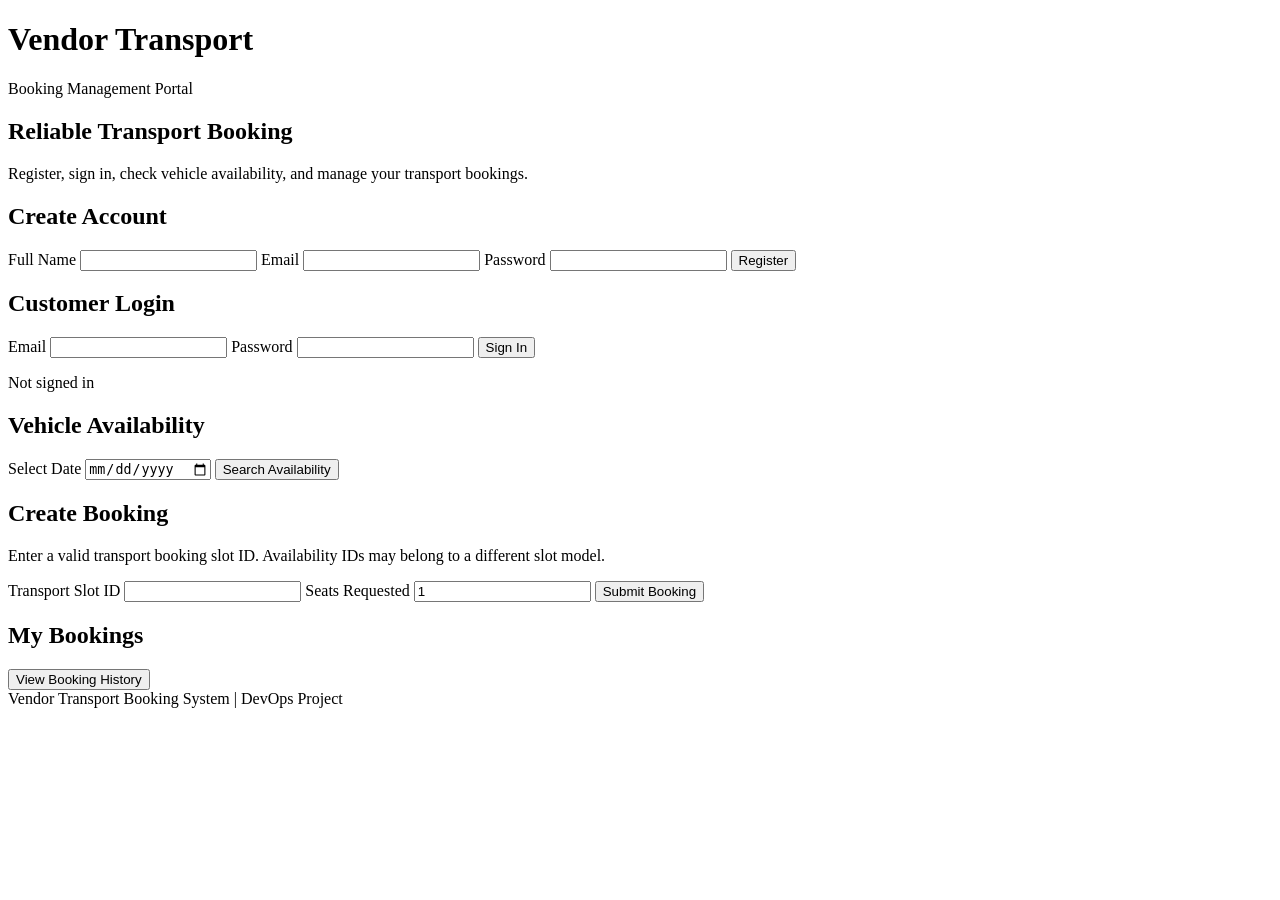
==== src/main/resources/templates/index.html @ edcc9c0d "test: add Selenium browser automation and web frontend" ====
<!DOCTYPE html>
<html lang="en">
<head>
    <meta charset="UTF-8">
    <meta name="viewport" content="width=device-width, initial-scale=1.0">
    <title>Vendor Transport Booking System</title>
    <link rel="stylesheet" href="/css/app.css">
    <script src="/js/app.js" defer></script>
</head>

<body>
    <header class="site-header">
        <div class="container header-content">
            <h1>Vendor Transport</h1>
            <span>Booking Management Portal</span>
        </div>
    </header>

    <main class="container">
        <section class="hero">
            <h2>Reliable Transport Booking</h2>
            <p>
                Register, sign in, check vehicle availability,
                and manage your transport bookings.
            </p>
        </section>

        <div id="notification" role="status" aria-live="polite"></div>

        <div class="dashboard">

            <section class="card" id="register-section">
                <h2>Create Account</h2>

                <form id="register-form">
                    <label for="register-name">Full Name</label>
                    <input id="register-name" required>

                    <label for="register-email">Email</label>
                    <input id="register-email" type="email" required>

                    <label for="register-password">Password</label>
                    <input id="register-password"
                           type="password"
                           minlength="8"
                           required>

                    <button id="register-button" type="submit">
                        Register
                    </button>
                </form>
            </section>

            <section class="card" id="login-section">
                <h2>Customer Login</h2>

                <form id="login-form">
                    <label for="login-email">Email</label>
                    <input id="login-email" type="email" required>

                    <label for="login-password">Password</label>
                    <input id="login-password" type="password" required>

                    <button id="login-button" type="submit">
                        Sign In
                    </button>
                </form>

                <p id="login-status">Not signed in</p>

                <button id="logout-button"
                        type="button"
                        class="secondary-button"
                        hidden>
                    Sign Out
                </button>
            </section>

            <section class="card" id="availability-section">
                <h2>Vehicle Availability</h2>

                <label for="availability-date">Select Date</label>
                <input id="availability-date" type="date">

                <button id="availability-button" type="button">
                    Search Availability
                </button>

                <div id="availability-results"></div>
            </section>

            <section class="card" id="booking-section">
                <h2>Create Booking</h2>

                <p class="hint">
                    Enter a valid transport booking slot ID.
                    Availability IDs may belong to a different
                    slot model.
                </p>

                <form id="booking-form">
                    <label for="booking-slot-id">Transport Slot ID</label>
                    <input id="booking-slot-id"
                           type="number"
                           min="1"
                           required>

                    <label for="booking-seats">Seats Requested</label>
                    <input id="booking-seats"
                           type="number"
                           min="1"
                           value="1"
                           required>

                    <button id="booking-button" type="submit">
                        Submit Booking
                    </button>
                </form>

                <div id="booking-result"></div>
            </section>

            <section class="card full-width" id="history-section">
                <h2>My Bookings</h2>

                <button id="history-button" type="button">
                    View Booking History
                </button>

                <div id="booking-history"></div>
            </section>

        </div>
    </main>

    <footer>
        Vendor Transport Booking System | DevOps Project
    </footer>
</body>
</html>
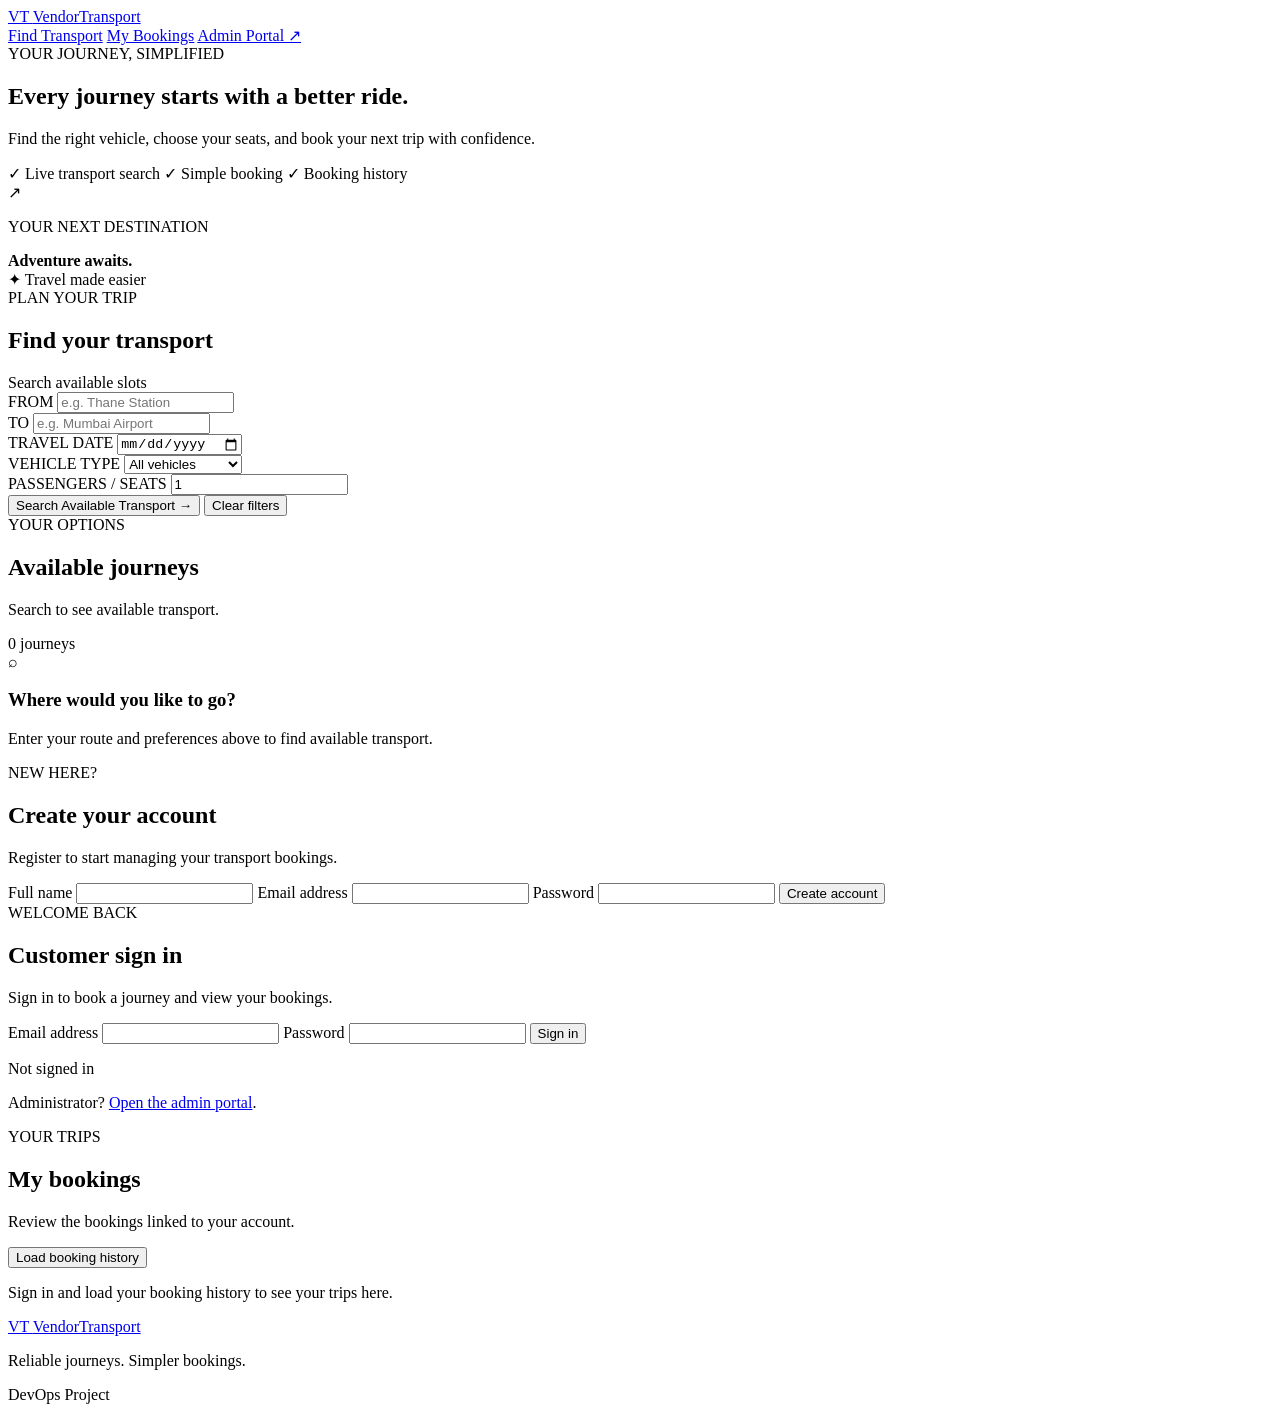
==== commit 3aedb655: "Complete transport booking UI and functionality updates" ====
--- a/src/main/resources/templates/index.html
+++ b/src/main/resources/templates/index.html
@@ -4,138 +4,184 @@
 <head>
     <meta charset="UTF-8">
     <meta name="viewport" content="width=device-width, initial-scale=1.0">
-    <title>Vendor Transport Booking System</title>
+    <meta name="theme-color" content="#102a43">
+    <title>Vendor Transport | Book Your Journey</title>
     <link rel="stylesheet" href="/css/app.css">
     <script src="/js/app.js" defer></script>
 </head>
-
 <body>
     <header class="site-header">
         <div class="container header-content">
-            <h1>Vendor Transport</h1>
-            <span>Booking Management Portal</span>
+            <a class="brand" href="/">
+                <span class="brand-mark">VT</span>
+                <span>Vendor<span class="brand-light">Transport</span></span>
+            </a>
+            <nav class="portal-navigation">
+                <a href="#search-section">Find Transport</a>
+                <a href="#history-section">My Bookings</a>
+                <a class="admin-link" href="/admin">Admin Portal ↗</a>
+            </nav>
         </div>
     </header>
 
-    <main class="container">
+    <main>
         <section class="hero">
-            <h2>Reliable Transport Booking</h2>
-            <p>
-                Register, sign in, check vehicle availability,
-                and manage your transport bookings.
-            </p>
+            <div class="container hero-content">
+                <div class="hero-copy">
+                    <span class="eyebrow">YOUR JOURNEY, SIMPLIFIED</span>
+                    <h1>Every journey starts with a <span>better ride.</span></h1>
+                    <p>Find the right vehicle, choose your seats, and book your next trip with confidence.</p>
+                    <div class="hero-points">
+                        <span>✓ Live transport search</span>
+                        <span>✓ Simple booking</span>
+                        <span>✓ Booking history</span>
+                    </div>
+                </div>
+                <div class="hero-art" aria-hidden="true">
+                    <div class="art-circle"></div>
+                    <div class="art-card">
+                        <span class="art-icon">↗</span>
+                        <p>YOUR NEXT DESTINATION</p>
+                        <strong>Adventure awaits.</strong>
+                        <div class="art-route"><span></span><span></span><span></span></div>
+                    </div>
+                    <div class="floating-tag">✦ Travel made easier</div>
+                </div>
+            </div>
         </section>
 
-        <div id="notification" role="status" aria-live="polite"></div>
+        <div class="container page-content">
+            <div id="notification" role="status" aria-live="polite"></div>
 
-        <div class="dashboard">
+            <section class="search-panel" id="search-section">
+                <div class="section-heading">
+                    <div>
+                        <span class="eyebrow">PLAN YOUR TRIP</span>
+                        <h2>Find your transport</h2>
+                    </div>
+                    <span class="live-label"><span></span> Search available slots</span>
+                </div>
 
-            <section class="card" id="register-section">
-                <h2>Create Account</h2>
-
-                <form id="register-form">
-                    <label for="register-name">Full Name</label>
-                    <input id="register-name" required>
-
-                    <label for="register-email">Email</label>
-                    <input id="register-email" type="email" required>
-
-                    <label for="register-password">Password</label>
-                    <input id="register-password"
-                           type="password"
-                           minlength="8"
-                           required>
-
-                    <button id="register-button" type="submit">
-                        Register
-                    </button>
+                <form id="transport-search-form">
+                    <div class="search-grid">
+                        <div class="field">
+                            <label for="search-origin">FROM</label>
+                            <input id="search-origin" placeholder="e.g. Thane Station">
+                        </div>
+                        <div class="field">
+                            <label for="search-destination">TO</label>
+                            <input id="search-destination" placeholder="e.g. Mumbai Airport">
+                        </div>
+                        <div class="field">
+                            <label for="search-date">TRAVEL DATE</label>
+                            <input id="search-date" type="date">
+                        </div>
+                        <div class="field">
+                            <label for="search-vehicle-type">VEHICLE TYPE</label>
+                            <select id="search-vehicle-type">
+                                <option value="">All vehicles</option>
+                                <option value="CAR">Car</option>
+                                <option value="SUV">SUV</option>
+                                <option value="VAN">Van</option>
+                                <option value="MINIBUS">Minibus</option>
+                                <option value="TEMPO_TRAVELLER">Tempo Traveller</option>
+                                <option value="BUS">Bus</option>
+                                <option value="TRUCK">Truck</option>
+                            </select>
+                        </div>
+                        <div class="field">
+                            <label for="search-seats">PASSENGERS / SEATS</label>
+                            <input id="search-seats" type="number" min="1" value="1" required>
+                        </div>
+                    </div>
+                    <div class="search-actions">
+                        <button id="search-button" class="primary-button" type="submit">
+                            Search Available Transport <span>→</span>
+                        </button>
+                        <button id="clear-search" class="text-button" type="button">Clear filters</button>
+                    </div>
                 </form>
             </section>
 
-            <section class="card" id="login-section">
-                <h2>Customer Login</h2>
-
-                <form id="login-form">
-                    <label for="login-email">Email</label>
-                    <input id="login-email" type="email" required>
-
-                    <label for="login-password">Password</label>
-                    <input id="login-password" type="password" required>
-
-                    <button id="login-button" type="submit">
-                        Sign In
-                    </button>
-                </form>
-
-                <p id="login-status">Not signed in</p>
-
-                <button id="logout-button"
-                        type="button"
-                        class="secondary-button"
-                        hidden>
-                    Sign Out
-                </button>
+            <section class="results-section" id="results-section">
+                <div class="section-heading results-heading">
+                    <div>
+                        <span class="eyebrow">YOUR OPTIONS</span>
+                        <h2>Available journeys</h2>
+                        <p id="results-summary">Search to see available transport.</p>
+                    </div>
+                    <span id="results-count" class="count-pill">0 journeys</span>
+                </div>
+                <div id="transport-results" class="transport-grid">
+                    <div class="empty-state">
+                        <span class="empty-icon">⌕</span>
+                        <h3>Where would you like to go?</h3>
+                        <p>Enter your route and preferences above to find available transport.</p>
+                    </div>
+                </div>
             </section>
 
-            <section class="card" id="availability-section">
-                <h2>Vehicle Availability</h2>
+            <section class="account-grid">
+                <section class="panel" id="register-section">
+                    <span class="eyebrow">NEW HERE?</span>
+                    <h2>Create your account</h2>
+                    <p class="panel-description">Register to start managing your transport bookings.</p>
+                    <form id="register-form">
+                        <label for="register-name">Full name</label>
+                        <input id="register-name" autocomplete="name" required>
+                        <label for="register-email">Email address</label>
+                        <input id="register-email" type="email" autocomplete="email" required>
+                        <label for="register-password">Password</label>
+                        <input id="register-password" type="password" minlength="8"
+                               autocomplete="new-password" required>
+                        <button id="register-button" class="primary-button full-button" type="submit">Create account</button>
+                    </form>
+                </section>
 
-                <label for="availability-date">Select Date</label>
-                <input id="availability-date" type="date">
-
-                <button id="availability-button" type="button">
-                    Search Availability
-                </button>
-
-                <div id="availability-results"></div>
+                <section class="panel" id="login-section">
+                    <span class="eyebrow">WELCOME BACK</span>
+                    <h2>Customer sign in</h2>
+                    <p class="panel-description">Sign in to book a journey and view your bookings.</p>
+                    <form id="login-form">
+                        <label for="login-email">Email address</label>
+                        <input id="login-email" type="email" autocomplete="username" required>
+                        <label for="login-password">Password</label>
+                        <input id="login-password" type="password" autocomplete="current-password" required>
+                        <button id="login-button" class="primary-button full-button" type="submit">Sign in</button>
+                    </form>
+                    <div class="signed-in-row">
+                        <p id="login-status">Not signed in</p>
+                        <button id="logout-button" class="text-button" type="button" hidden>Sign out</button>
+                    </div>
+                    <p class="panel-footnote">Administrator? <a href="/admin">Open the admin portal</a>.</p>
+                </section>
             </section>
 
-            <section class="card" id="booking-section">
-                <h2>Create Booking</h2>
-
-                <p class="hint">
-                    Enter a valid transport booking slot ID.
-                    Availability IDs may belong to a different
-                    slot model.
-                </p>
-
-                <form id="booking-form">
-                    <label for="booking-slot-id">Transport Slot ID</label>
-                    <input id="booking-slot-id"
-                           type="number"
-                           min="1"
-                           required>
-
-                    <label for="booking-seats">Seats Requested</label>
-                    <input id="booking-seats"
-                           type="number"
-                           min="1"
-                           value="1"
-                           required>
-
-                    <button id="booking-button" type="submit">
-                        Submit Booking
-                    </button>
-                </form>
-
-                <div id="booking-result"></div>
+            <section class="panel history-panel" id="history-section">
+                <div class="section-heading">
+                    <div>
+                        <span class="eyebrow">YOUR TRIPS</span>
+                        <h2>My bookings</h2>
+                        <p class="panel-description">Review the bookings linked to your account.</p>
+                    </div>
+                    <button id="history-button" class="secondary-button" type="button">Load booking history</button>
+                </div>
+                <div id="booking-history" class="history-results">
+                    <p class="muted">Sign in and load your booking history to see your trips here.</p>
+                </div>
             </section>
-
-            <section class="card full-width" id="history-section">
-                <h2>My Bookings</h2>
-
-                <button id="history-button" type="button">
-                    View Booking History
-                </button>
-
-                <div id="booking-history"></div>
-            </section>
-
         </div>
     </main>
 
     <footer>
-        Vendor Transport Booking System | DevOps Project
+        <div class="container footer-content">
+            <a class="brand footer-brand" href="/">
+                <span class="brand-mark">VT</span>
+                <span>Vendor<span class="brand-light">Transport</span></span>
+            </a>
+            <p>Reliable journeys. Simpler bookings.</p>
+            <span>DevOps Project</span>
+        </div>
     </footer>
 </body>
 </html>
